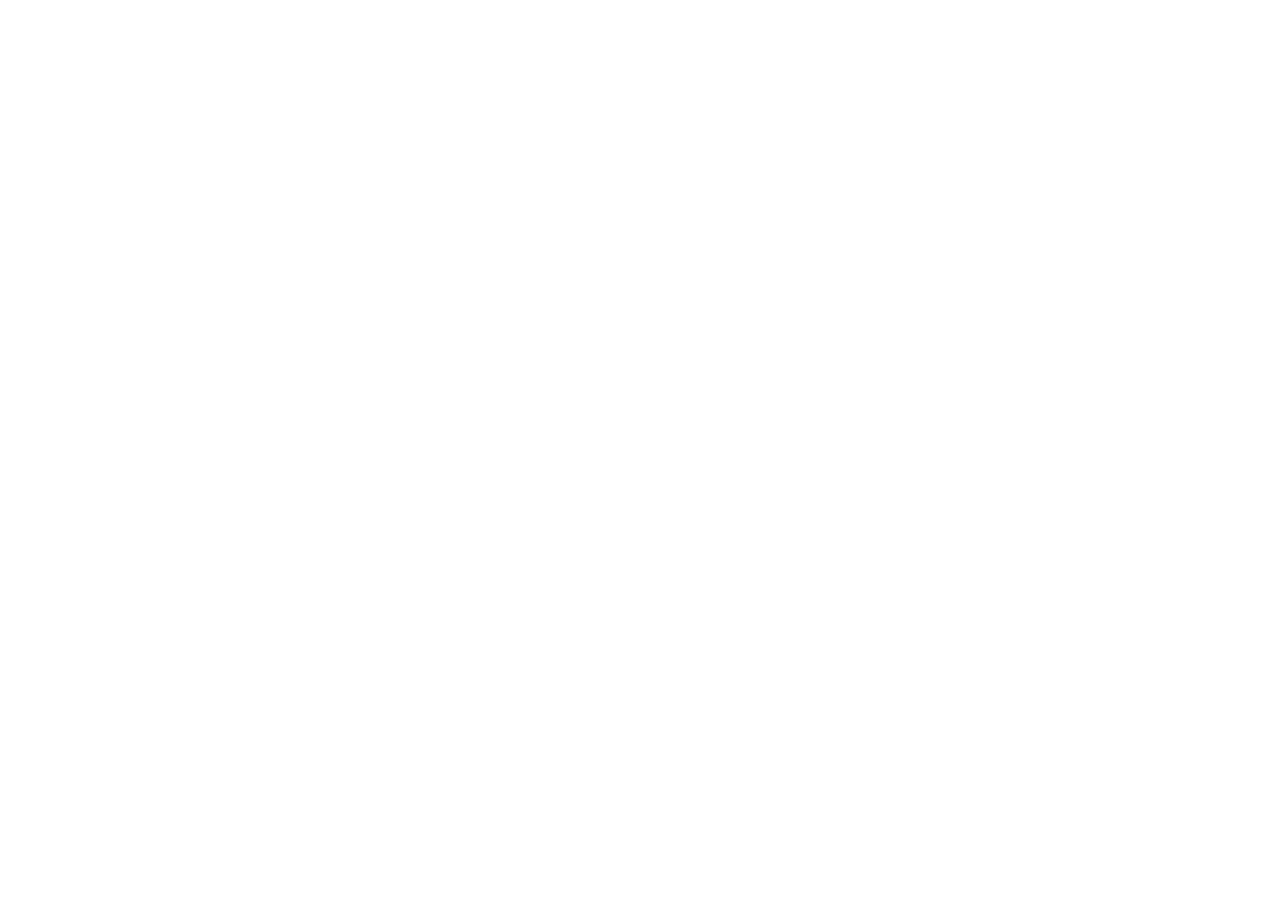
==== devicecomp/clock.html @ b7e2a827 "clock 100px" ====
<!DOCTYPE html>
<html>
<head>
<title>Page Title</title>
</head>
<body>

<iframe scrolling="no" frameborder="no" clocktype="html5" style="overflow:hidden;border:0;margin:0;padding:0;width:300px; height:120px"src="http://www.clocklink.com/html5embed.php?clock=004&timezone=GMT0530&color=black&size=100&Title=&Message=&Target=&From=2016,1,1,0,0,0&Color=black"></iframe>

</body>
</html>
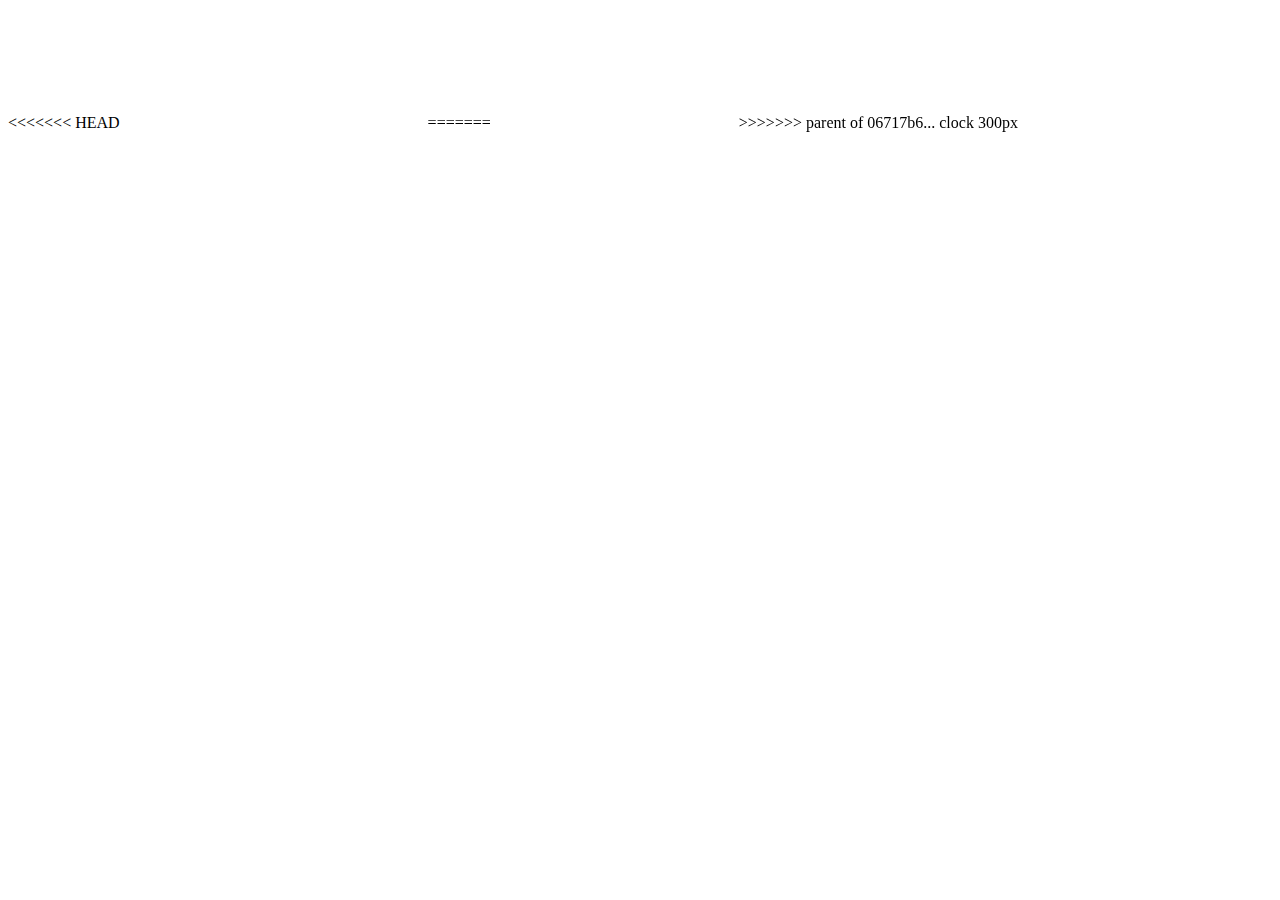
==== commit 78ccb033: "Revert "clock 300px"" ====
--- a/devicecomp/clock.html
+++ b/devicecomp/clock.html
@@ -5,7 +5,11 @@
 </head>
 <body>
 
+<<<<<<< HEAD
 <iframe scrolling="no" frameborder="no" clocktype="html5" style="overflow:hidden;border:0;margin:0;padding:0;width:300px; height:120px"src="http://www.clocklink.com/html5embed.php?clock=004&timezone=GMT0530&color=black&size=100&Title=&Message=&Target=&From=2016,1,1,0,0,0&Color=black"></iframe>
+=======
+<iframe scrolling="no" frameborder="no" clocktype="html5" style="overflow:hidden;border:0;margin:0;padding:0;width:240px;height:80px;"src="http://www.clocklink.com/html5embed.php?clock=004&timezone=GMT0530&color=black&size=240&Title=&Message=&Target=&From=2016,1,1,0,0,0&Color=black"></iframe>
+>>>>>>> parent of 06717b6... clock 300px
 
 </body>
 </html>
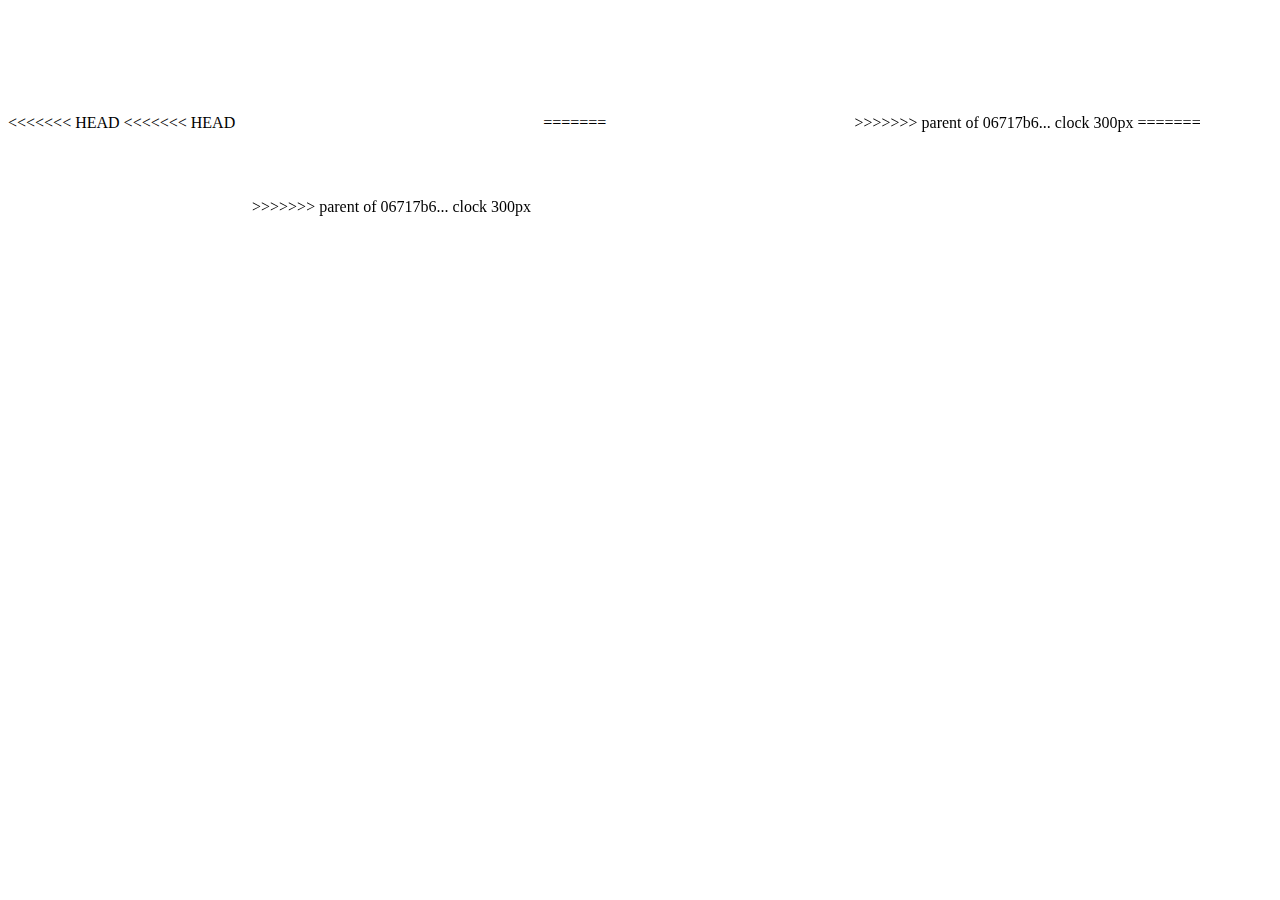
==== commit 8b15b6bc: "Revert "clock 300px"" ====
--- a/devicecomp/clock.html
+++ b/devicecomp/clock.html
@@ -6,7 +6,11 @@
 <body>
 
 <<<<<<< HEAD
+<<<<<<< HEAD
 <iframe scrolling="no" frameborder="no" clocktype="html5" style="overflow:hidden;border:0;margin:0;padding:0;width:300px; height:120px"src="http://www.clocklink.com/html5embed.php?clock=004&timezone=GMT0530&color=black&size=100&Title=&Message=&Target=&From=2016,1,1,0,0,0&Color=black"></iframe>
+=======
+<iframe scrolling="no" frameborder="no" clocktype="html5" style="overflow:hidden;border:0;margin:0;padding:0;width:240px;height:80px;"src="http://www.clocklink.com/html5embed.php?clock=004&timezone=GMT0530&color=black&size=240&Title=&Message=&Target=&From=2016,1,1,0,0,0&Color=black"></iframe>
+>>>>>>> parent of 06717b6... clock 300px
 =======
 <iframe scrolling="no" frameborder="no" clocktype="html5" style="overflow:hidden;border:0;margin:0;padding:0;width:240px;height:80px;"src="http://www.clocklink.com/html5embed.php?clock=004&timezone=GMT0530&color=black&size=240&Title=&Message=&Target=&From=2016,1,1,0,0,0&Color=black"></iframe>
 >>>>>>> parent of 06717b6... clock 300px
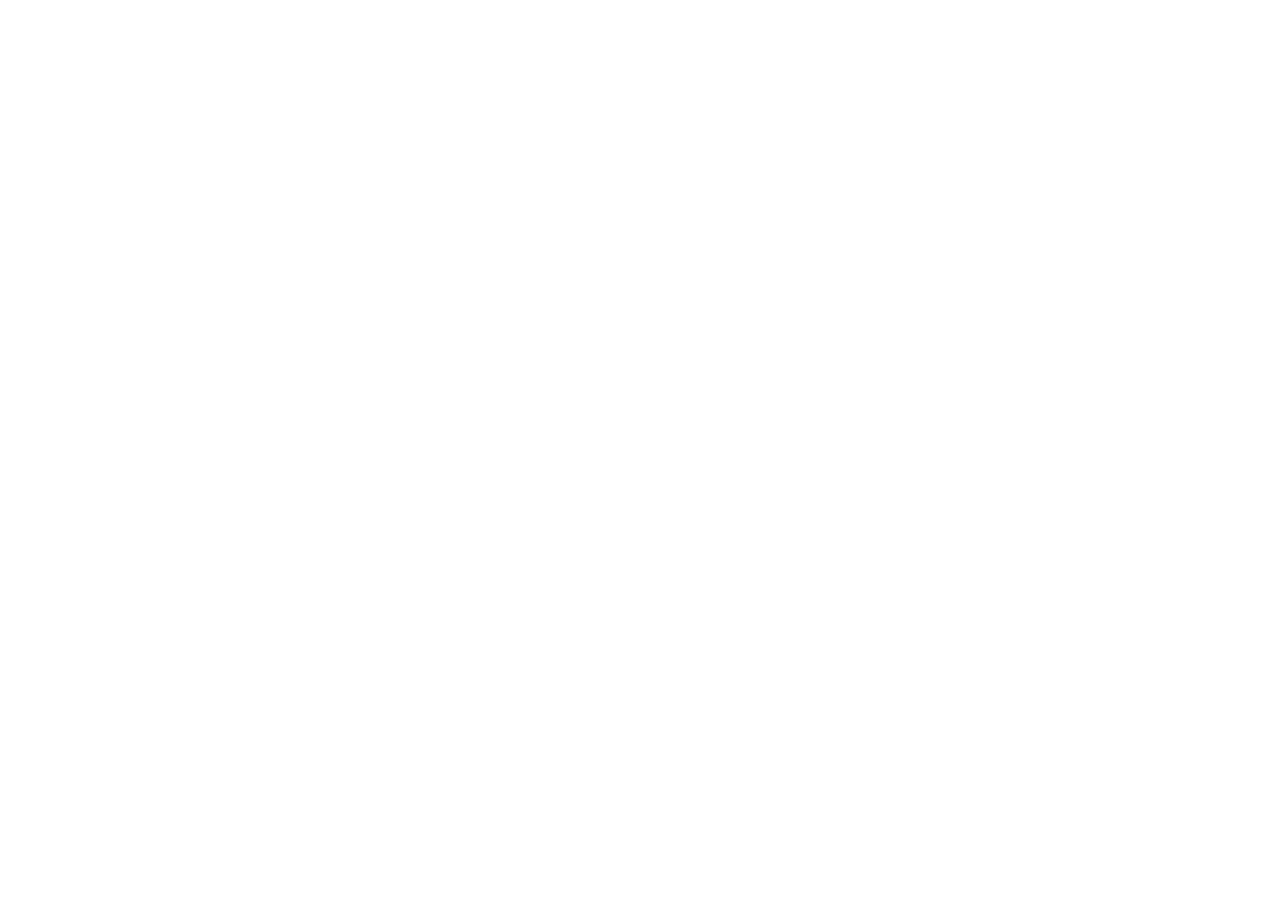
==== commit cdba375c: "default clock" ====
--- a/devicecomp/clock.html
+++ b/devicecomp/clock.html
@@ -5,15 +5,7 @@
 </head>
 <body>
 
-<<<<<<< HEAD
-<<<<<<< HEAD
-<iframe scrolling="no" frameborder="no" clocktype="html5" style="overflow:hidden;border:0;margin:0;padding:0;width:300px; height:120px"src="http://www.clocklink.com/html5embed.php?clock=004&timezone=GMT0530&color=black&size=100&Title=&Message=&Target=&From=2016,1,1,0,0,0&Color=black"></iframe>
-=======
-<iframe scrolling="no" frameborder="no" clocktype="html5" style="overflow:hidden;border:0;margin:0;padding:0;width:240px;height:80px;"src="http://www.clocklink.com/html5embed.php?clock=004&timezone=GMT0530&color=black&size=240&Title=&Message=&Target=&From=2016,1,1,0,0,0&Color=black"></iframe>
->>>>>>> parent of 06717b6... clock 300px
-=======
-<iframe scrolling="no" frameborder="no" clocktype="html5" style="overflow:hidden;border:0;margin:0;padding:0;width:240px;height:80px;"src="http://www.clocklink.com/html5embed.php?clock=004&timezone=GMT0530&color=black&size=240&Title=&Message=&Target=&From=2016,1,1,0,0,0&Color=black"></iframe>
->>>>>>> parent of 06717b6... clock 300px
+<iframe scrolling="no" frameborder="no" clocktype="html5" style="overflow:hidden;border:0;margin:0;padding:0;width:120px;height:40px;"src="http://www.clocklink.com/html5embed.php?clock=004&timezone=GMT0530&color=black&size=120&Title=&Message=&Target=&From=2016,1,1,0,0,0&Color=black"></iframe>
 
 </body>
 </html>
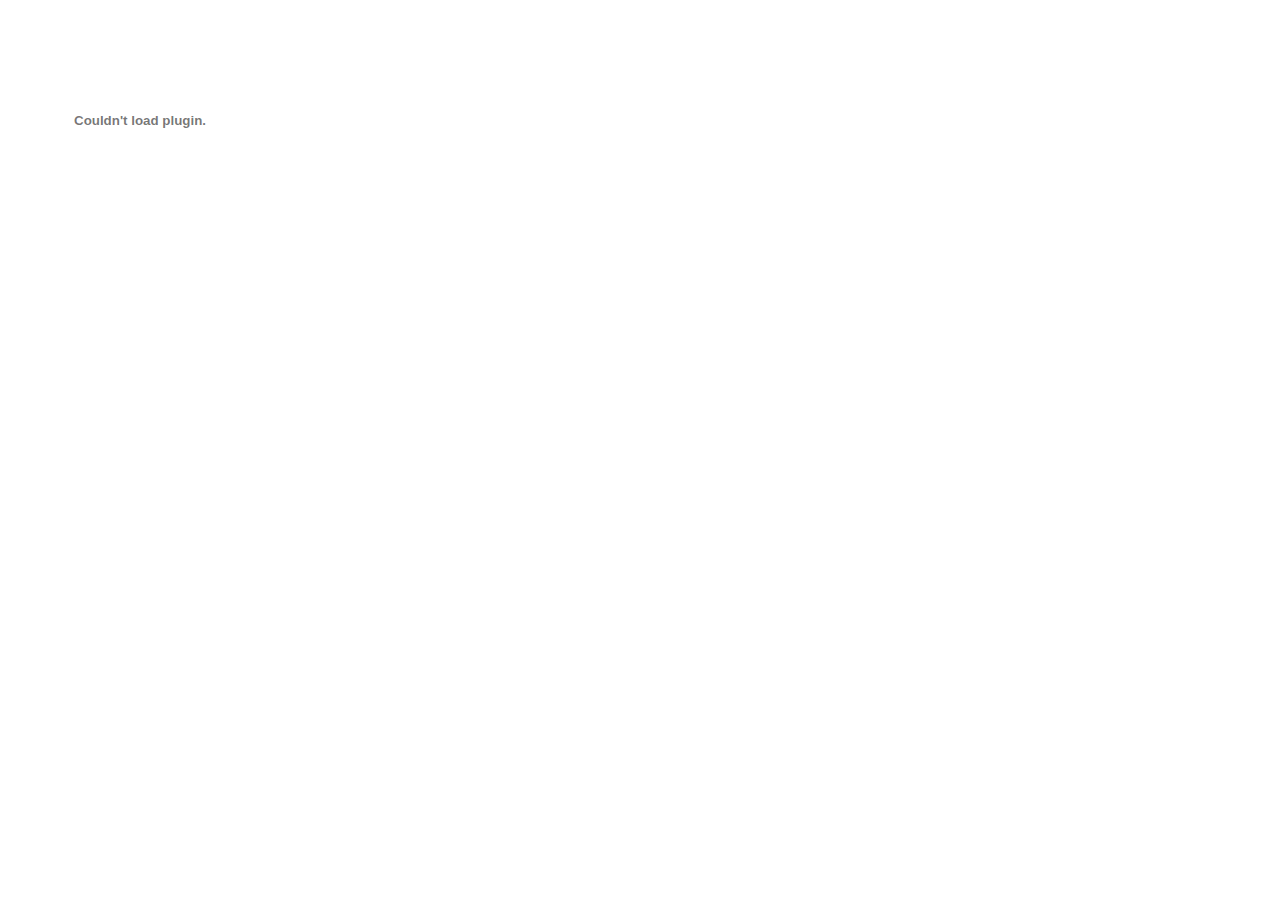
==== commit 2c634ce0: "new clock" ====
--- a/devicecomp/clock.html
+++ b/devicecomp/clock.html
@@ -1,11 +1,24 @@
-<!DOCTYPE html>
-<html>
+<html lang="en">
 <head>
-<title>Page Title</title>
+
+<title>Desktop</title>
 </head>
-<body>
+<body bgcolor="#FFFFFF" background="background.jpg" leftmargin="0" topmargin="0" marginwidth="0" marginheight="0">
 
-<iframe scrolling="no" frameborder="no" clocktype="html5" style="overflow:hidden;border:0;margin:0;padding:0;width:120px;height:40px;"src="http://www.clocklink.com/html5embed.php?clock=004&timezone=GMT0530&color=black&size=120&Title=&Message=&Target=&From=2016,1,1,0,0,0&Color=black"></iframe>
+<!--
+Change the background color where it says '#FFFFF'
+Insert filename of your wallpaper where it says 'background.jpg' -->
 
+<table width="100%" height="100%" border="0" cellpadding="0" cellspacing="0">
+  <tr>
+    <td  valign="top">
+      <object classid="clsid:D27CDB6E-AE6D-11cf-96B8-444553540000" codebase="http://download.macromedia.com/pub/shockwave/cabs/flash/swflash.cab#version=6,0,29,0" width="200" height="200" hspace="20" vspace="20">
+        <param name="movie" value="Zephyr_12.swf">
+        <param name="quality" value="high">
+        <param name="wmode" value="transparent">
+      <embed src="Zephyr_12.swf" width="200" height="200" hspace="20" vspace="20" quality="high" pluginspage="http://www.macromedia.com/go/getflashplayer" type="application/x-shockwave-flash" wmode="transparent"></embed></object></td>
+  </tr>
+</table>
 </body>
 </html>
+
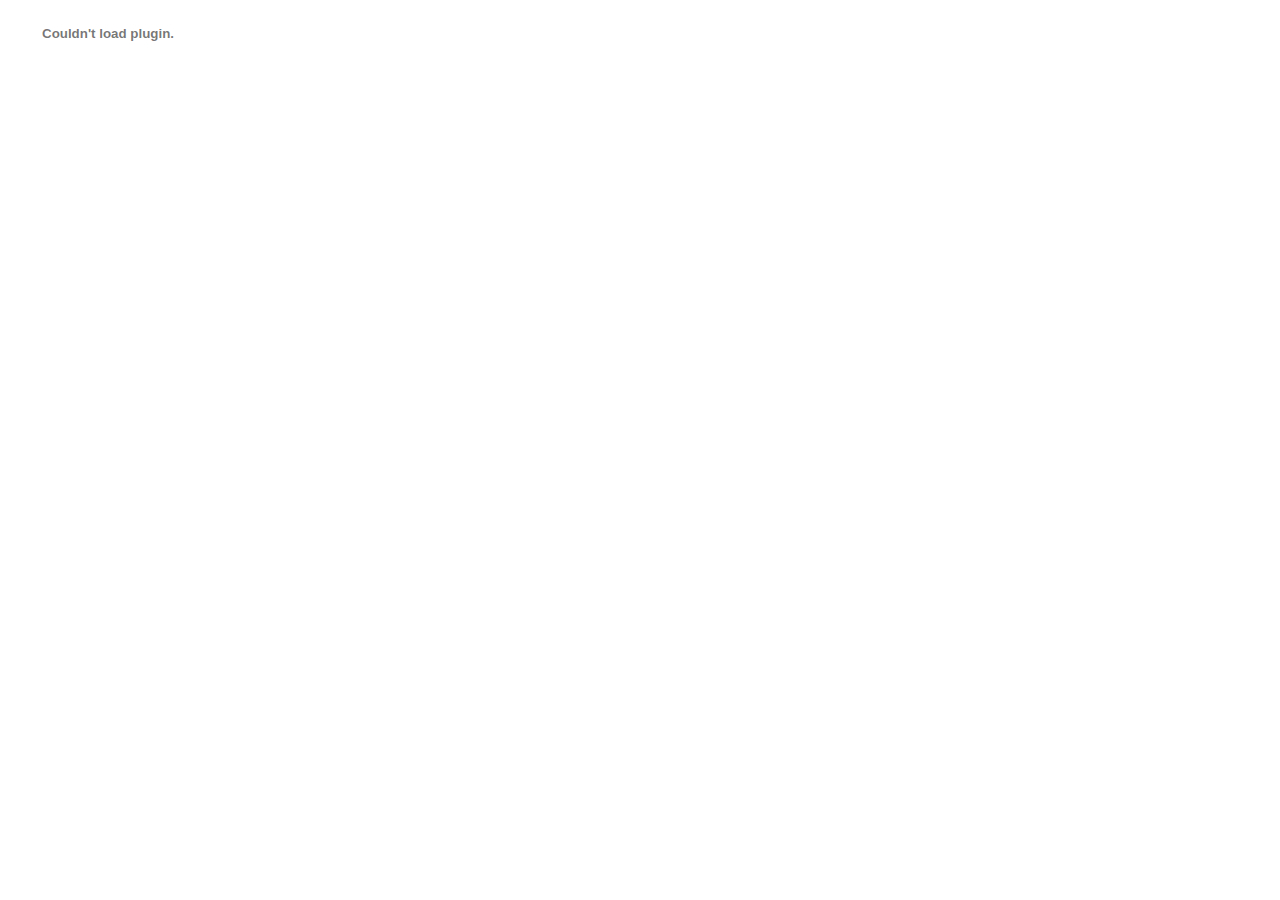
==== commit 2867fe56: "revert" ====
--- a/devicecomp/clock.html
+++ b/devicecomp/clock.html
@@ -1,24 +1,10 @@
-<html lang="en">
+<!DOCTYPE html>
+<html>
 <head>
+<title>Page Title</title>
+</head>
+<body>
 
-<title>Desktop</title>
-</head>
-<body bgcolor="#FFFFFF" background="background.jpg" leftmargin="0" topmargin="0" marginwidth="0" marginheight="0">
-
-<!--
-Change the background color where it says '#FFFFF'
-Insert filename of your wallpaper where it says 'background.jpg' -->
-
-<table width="100%" height="100%" border="0" cellpadding="0" cellspacing="0">
-  <tr>
-    <td  valign="top">
-      <object classid="clsid:D27CDB6E-AE6D-11cf-96B8-444553540000" codebase="http://download.macromedia.com/pub/shockwave/cabs/flash/swflash.cab#version=6,0,29,0" width="200" height="200" hspace="20" vspace="20">
-        <param name="movie" value="Zephyr_12.swf">
-        <param name="quality" value="high">
-        <param name="wmode" value="transparent">
-      <embed src="Zephyr_12.swf" width="200" height="200" hspace="20" vspace="20" quality="high" pluginspage="http://www.macromedia.com/go/getflashplayer" type="application/x-shockwave-flash" wmode="transparent"></embed></object></td>
-  </tr>
-</table>
+<embed src=http://flash-clocks.com/free-flash-clocks-blog-topics/free-flash-clock-166.swf width=200 height=50 wmode=transparent type=application/x-shockwave-flash></embed>
 </body>
 </html>
-
